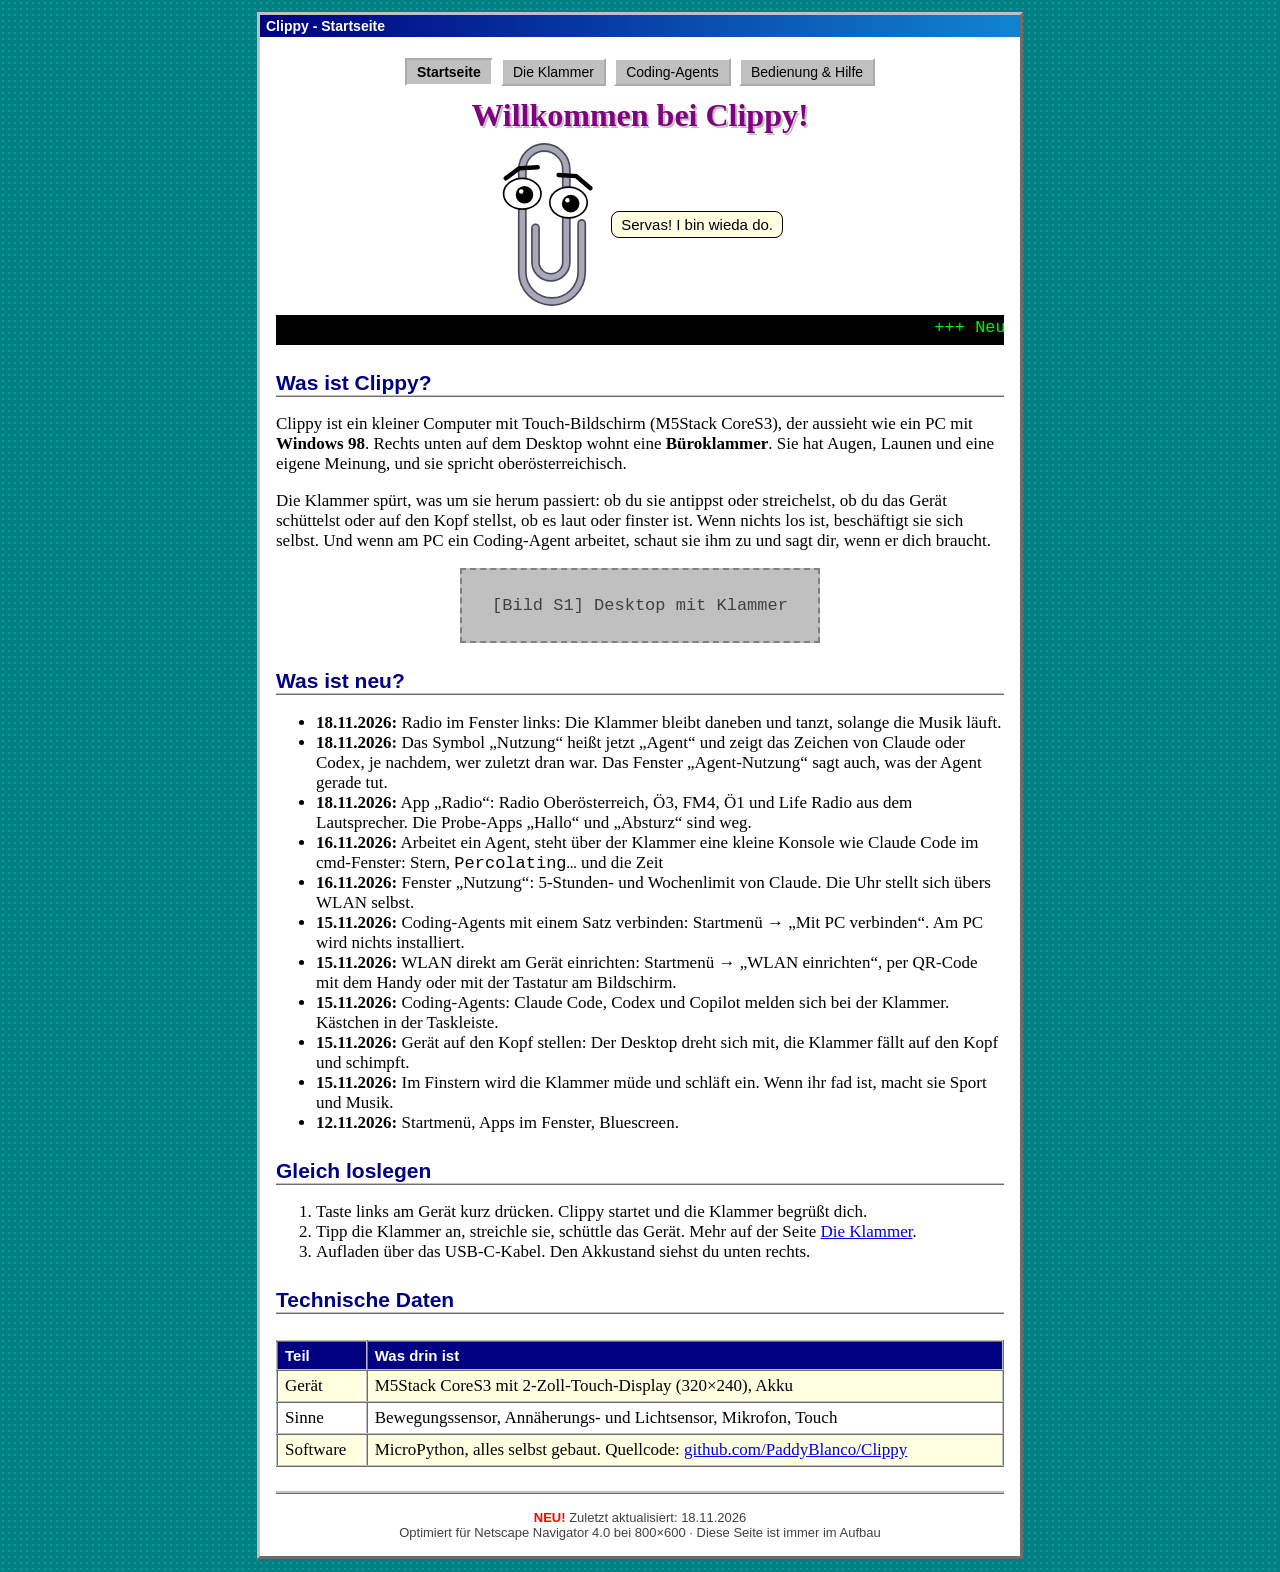
==== manual/index.html @ 328dc726 "Radio im Fenster links, die Klammer tanzt dazu Apps mit "beside" im Manifest laufen in einem Fenster" ====
<!DOCTYPE html>
<html lang="de">
<head>
<meta charset="utf-8">
<meta name="viewport" content="width=device-width, initial-scale=1">
<title>Clippy - Das offizielle Handbuch</title>
<link rel="stylesheet" href="style.css">
</head>
<body>
<div class="page">
<div class="titlebar">Clippy - Startseite</div>
<div class="content">

<div class="nav">
  <a class="here" href="index.html">Startseite</a>
  <a href="klammer.html">Die Klammer</a>
  <a href="agents.html">Coding-Agents</a>
  <a href="hilfe.html">Bedienung &amp; Hilfe</a>
</div>

<h1>Willkommen bei Clippy!</h1>
<div class="hello">
<!-- Die Klammer, mit denselben Maßen wie am Gerät (device/clippy/pet/draw.py) -->
<svg viewBox="6 0 100 150" role="img" aria-label="Die Büroklammer">
  <g fill="none" stroke-linecap="round">
    <path d="M41 78 L41 109 A14 14 0 0 0 69 109 L69 25 A20 20 0 0 0 29 25 L29 118 A27 27 0 0 0 83 118 L83 74"
          stroke="#4a4a55" stroke-width="8"/>
    <path d="M41 78 L41 109 A14 14 0 0 0 69 109 L69 25 A20 20 0 0 0 29 25 L29 118 A27 27 0 0 0 83 118 L83 74"
          stroke="#a8a8b8" stroke-width="5"/>
  </g>
  <ellipse cx="29" cy="47" rx="17" ry="14" fill="#fff" stroke="#000" stroke-width="1.5"/>
  <ellipse cx="71" cy="55" rx="17" ry="14" fill="#fff" stroke="#000" stroke-width="1.5"/>
  <circle cx="31" cy="48" r="8"/><circle cx="73" cy="56" r="8"/>
  <circle cx="28" cy="45" r="2" fill="#fff"/><circle cx="70" cy="53" r="2" fill="#fff"/>
  <polyline points="14,33 26,24 43,23" fill="none" stroke="#000" stroke-width="4" stroke-linecap="round"/>
  <polyline points="62,30 78,31 91,42" fill="none" stroke="#000" stroke-width="4" stroke-linecap="round"/>
</svg>
<span class="say">Servas! I bin wieda do.</span>
</div>

<div class="marquee"><marquee scrollamount="4">+++ Neu: Radio hören, und die Klammer tanzt dazu +++ Die Klammer merkt jetzt, wenn Claude, Codex oder Copilot auf dich warten +++ Gerät auf den Kopf stellen und schauen, was passiert +++</marquee></div>

<h2>Was ist Clippy?</h2>
<p>Clippy ist ein kleiner Computer mit Touch-Bildschirm (M5Stack CoreS3), der aussieht wie ein PC mit
<b>Windows 98</b>. Rechts unten auf dem Desktop wohnt eine <b>Büroklammer</b>. Sie hat Augen, Launen und eine
eigene Meinung, und sie spricht oberösterreichisch.</p>
<p>Die Klammer spürt, was um sie herum passiert: ob du sie antippst oder streichelst, ob du das Gerät schüttelst
oder auf den Kopf stellst, ob es laut oder finster ist. Wenn nichts los ist, beschäftigt sie sich selbst. Und wenn
am PC ein Coding-Agent arbeitet, schaut sie ihm zu und sagt dir, wenn er dich braucht.</p>
<div class="shot">[Bild S1] Desktop mit Klammer</div>

<h2>Was ist neu?</h2>
<ul>
  <li><b>18.11.2026:</b> Radio im Fenster links: Die Klammer bleibt daneben und tanzt, solange die Musik läuft.</li>
  <li><b>18.11.2026:</b> Das Symbol „Nutzung“ heißt jetzt „Agent“ und zeigt das Zeichen von Claude oder Codex, je nachdem, wer zuletzt dran war. Das Fenster „Agent-Nutzung“ sagt auch, was der Agent gerade tut.</li>
  <li><b>18.11.2026:</b> App „Radio“: Radio Oberösterreich, Ö3, FM4, Ö1 und Life Radio aus dem Lautsprecher. Die Probe-Apps „Hallo“ und „Absturz“ sind weg.</li>
  <li><b>16.11.2026:</b> Arbeitet ein Agent, steht über der Klammer eine kleine Konsole wie Claude Code im cmd-Fenster: Stern, <tt>Percolating…</tt> und die Zeit</li>
  <li><b>16.11.2026:</b> Fenster „Nutzung“: 5-Stunden- und Wochenlimit von Claude. Die Uhr stellt sich übers WLAN selbst.</li>
  <li><b>15.11.2026:</b> Coding-Agents mit einem Satz verbinden: Startmenü → „Mit PC verbinden“. Am PC wird nichts installiert.</li>
  <li><b>15.11.2026:</b> WLAN direkt am Gerät einrichten: Startmenü → „WLAN einrichten“, per QR-Code mit dem Handy oder mit der Tastatur am Bildschirm.</li>
  <li><b>15.11.2026:</b> Coding-Agents: Claude Code, Codex und Copilot melden sich bei der Klammer. Kästchen in der Taskleiste.</li>
  <li><b>15.11.2026:</b> Gerät auf den Kopf stellen: Der Desktop dreht sich mit, die Klammer fällt auf den Kopf und schimpft.</li>
  <li><b>15.11.2026:</b> Im Finstern wird die Klammer müde und schläft ein. Wenn ihr fad ist, macht sie Sport und Musik.</li>
  <li><b>12.11.2026:</b> Startmenü, Apps im Fenster, Bluescreen.</li>
</ul>

<h2>Gleich loslegen</h2>
<ol>
  <li>Taste links am Gerät kurz drücken. Clippy startet und die Klammer begrüßt dich.</li>
  <li>Tipp die Klammer an, streichle sie, schüttle das Gerät. Mehr auf der Seite <a href="klammer.html">Die Klammer</a>.</li>
  <li>Aufladen über das USB-C-Kabel. Den Akkustand siehst du unten rechts.</li>
</ol>

<h2>Technische Daten</h2>
<div class="wrap"><table class="box">
  <tr><th>Teil</th><th>Was drin ist</th></tr>
  <tr><td>Gerät</td><td>M5Stack CoreS3 mit 2-Zoll-Touch-Display (320&times;240), Akku</td></tr>
  <tr><td>Sinne</td><td>Bewegungssensor, Annäherungs- und Lichtsensor, Mikrofon, Touch</td></tr>
  <tr><td>Software</td><td>MicroPython, alles selbst gebaut. Quellcode:
    <a href="https://github.com/PaddyBlanco/Clippy">github.com/PaddyBlanco/Clippy</a></td></tr>
</table></div>

<hr>
<div class="footer">
  <span class="blink">NEU!</span> Zuletzt aktualisiert: 18.11.2026<br>
  Optimiert für Netscape Navigator 4.0 bei 800&times;600 &middot; Diese Seite ist immer im Aufbau
</div>
</div>
</div>
</body>
</html>
---- manual/style.css ----
/* Clippy-Handbuch: private Homepage von 1998, aber am Handy lesbar. */
body {
  margin: 0;
  padding: 12px;
  background-color: #008080;
  background-image: radial-gradient(#0a9a9a 1px, transparent 1px);
  background-size: 6px 6px;
  font-family: "Times New Roman", Times, serif;
  font-size: 17px;
  color: #000000;
}
.page {
  max-width: 760px;
  margin: 0 auto;
  background: #ffffff;
  border: 3px outset #c0c0c0;
}
.titlebar {
  background: linear-gradient(90deg, #000080, #1084d0);
  color: #ffffff;
  font-family: Tahoma, Verdana, sans-serif;
  font-weight: bold;
  font-size: 14px;
  padding: 3px 6px;
}
.content { padding: 10px 16px 16px; }
h1 {
  font-family: "Comic Sans MS", "Comic Sans", cursive;
  color: #800080;
  text-align: center;
  font-size: 32px;
  margin: 8px 0;
  text-shadow: 2px 2px #c0c0c0;
}
h2 {
  font-family: Arial, Helvetica, sans-serif;
  color: #000080;
  border-bottom: 2px ridge #c0c0c0;
  font-size: 21px;
  margin-top: 26px;
}
a { color: #0000ee; }
a:visited { color: #551a8b; }
hr { border: 0; border-top: 3px ridge #c0c0c0; margin: 16px 0; }
.nav { text-align: center; margin: 8px 0 4px; }
.nav a {
  display: inline-block;
  margin: 3px 2px;
  padding: 4px 10px;
  background: #c0c0c0;
  border: 2px outset #ffffff;
  color: #000000;
  text-decoration: none;
  font-family: Tahoma, Verdana, sans-serif;
  font-size: 14px;
}
.nav a.here { border-style: inset; font-weight: bold; }
.marquee {
  background: #000000;
  color: #00ff00;
  font-family: "Courier New", monospace;
  padding: 3px 0;
  margin: 8px 0;
}
.blink { animation: blink 1s steps(1) infinite; color: #ff0000; font-weight: bold; }
@keyframes blink { 50% { visibility: hidden; } }
table.box { border-collapse: collapse; width: 100%; margin: 8px 0; }
table.box th { background: #000080; color: #ffffff; font-family: Arial, sans-serif; font-size: 15px; }
table.box th, table.box td { border: 2px inset #c0c0c0; padding: 5px 7px; vertical-align: top; text-align: left; }
table.box tr:nth-child(even) td { background: #ffffe1; }
.wrap { overflow-x: auto; }
.shot {
  border: 2px dashed #808080;
  background: #c0c0c0;
  color: #404040;
  text-align: center;
  font-family: "Courier New", monospace;
  padding: 26px 8px;
  margin: 10px auto;
  max-width: 340px;
}
.say {
  background: #ffffe1;
  border: 1px solid #000000;
  border-radius: 8px;
  padding: 4px 9px;
  font-family: Tahoma, Verdana, sans-serif;
  font-size: 15px;
  display: inline-block;
}
.footer {
  text-align: center;
  font-size: 13px;
  color: #404040;
  font-family: Arial, sans-serif;
}
.hello { text-align: center; }
.hello svg { width: 110px; height: auto; vertical-align: middle; }
.hello .say { vertical-align: middle; }
table.box td, table.box th { overflow-wrap: break-word; hyphens: auto; }

/* Handy: weniger Rand, kleinere Überschriften, Tabellen enger */
@media (max-width: 520px) {
  body { padding: 6px; font-size: 16px; }
  .content { padding: 6px 10px 12px; }
  h1 { font-size: 25px; }
  h2 { font-size: 19px; }
  .nav a { padding: 4px 7px; font-size: 13px; }
  table.box th, table.box td { padding: 4px 5px; font-size: 15px; }
  .hello svg { width: 80px; }
}
.chip { display: inline-block; min-width: 26px; text-align: center; border: 2px inset #c0c0c0; font-family: Tahoma, sans-serif; }
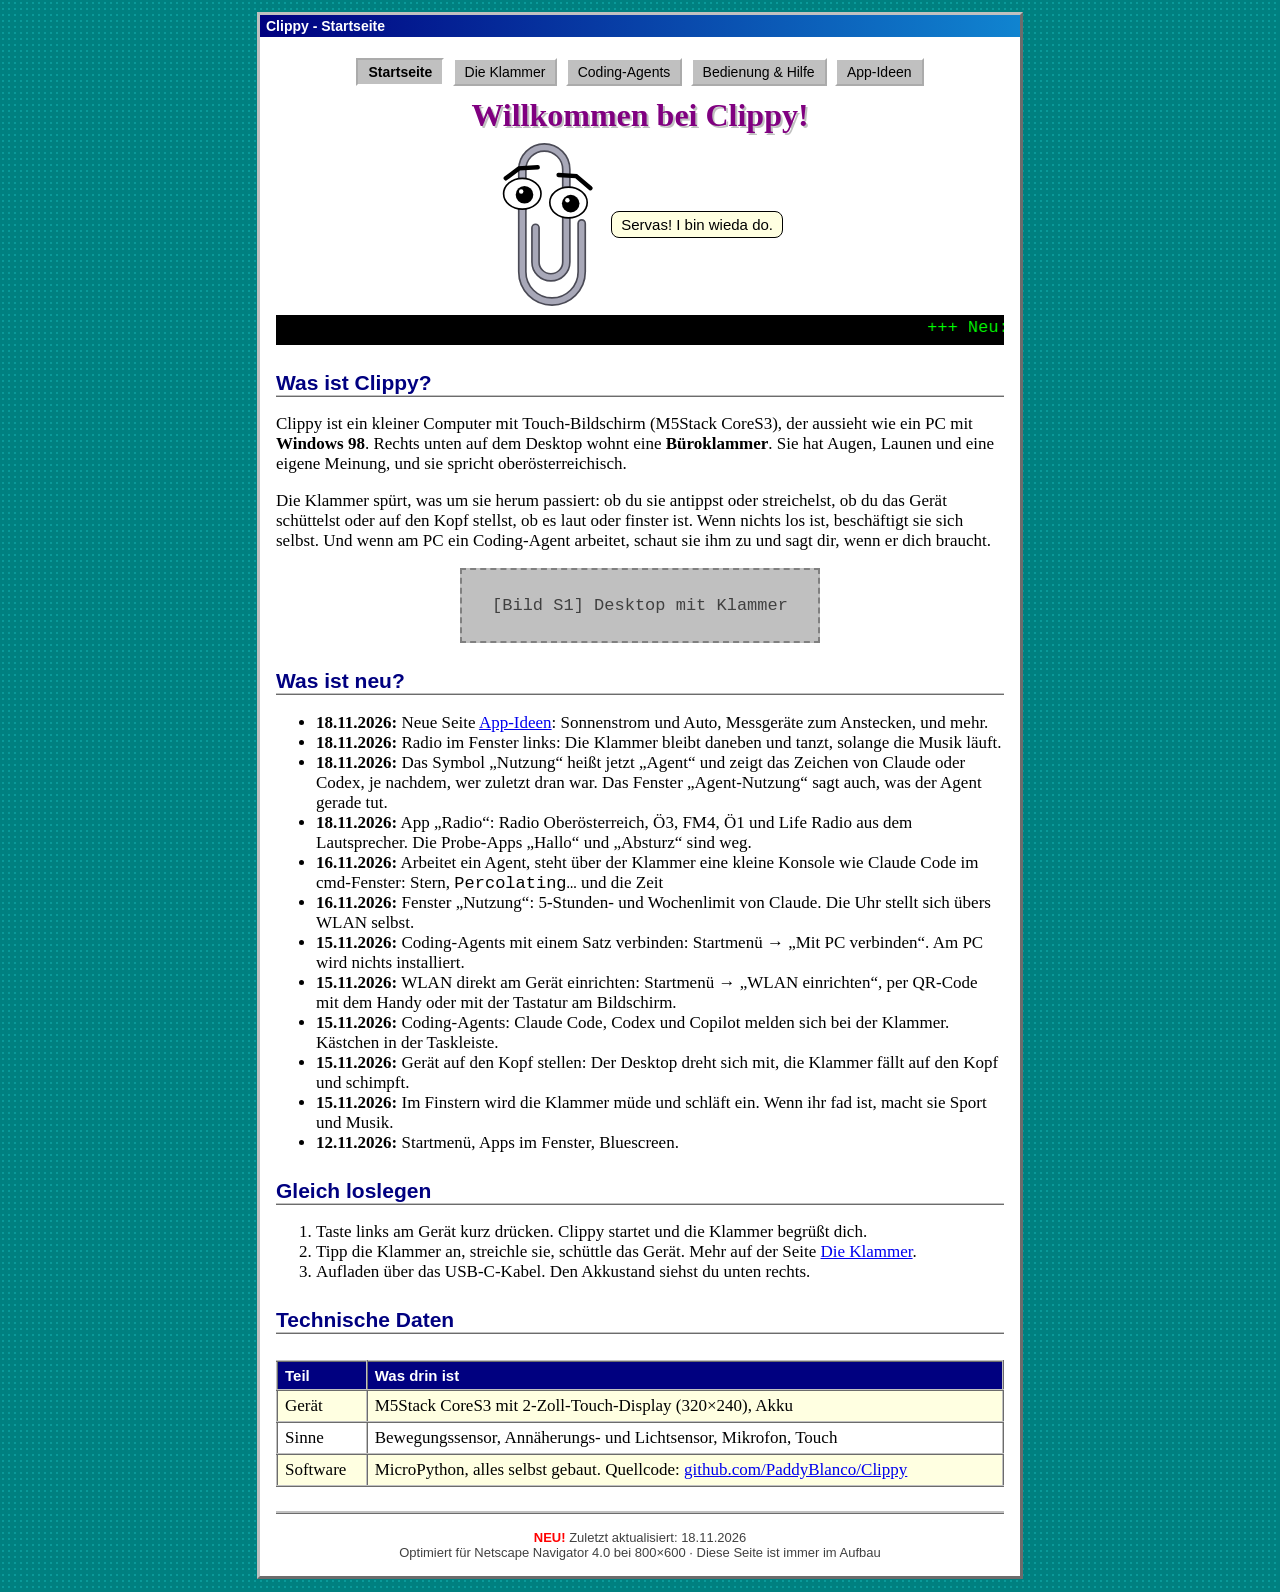
==== commit e286cac5: "Handbuch-Seite App-Ideen: Sonnenstrom, Messgeräte und mehr Neue Seite manual/ideen.html: Photovoltai" ====
--- a/manual/index.html
+++ b/manual/index.html
@@ -16,6 +16,7 @@
   <a href="klammer.html">Die Klammer</a>
   <a href="agents.html">Coding-Agents</a>
   <a href="hilfe.html">Bedienung &amp; Hilfe</a>
+  <a href="ideen.html">App-Ideen</a>
 </div>
 
 <h1>Willkommen bei Clippy!</h1>
@@ -51,6 +52,7 @@
 
 <h2>Was ist neu?</h2>
 <ul>
+  <li><b>18.11.2026:</b> Neue Seite <a href="ideen.html">App-Ideen</a>: Sonnenstrom und Auto, Messgeräte zum Anstecken, und mehr.</li>
   <li><b>18.11.2026:</b> Radio im Fenster links: Die Klammer bleibt daneben und tanzt, solange die Musik läuft.</li>
   <li><b>18.11.2026:</b> Das Symbol „Nutzung“ heißt jetzt „Agent“ und zeigt das Zeichen von Claude oder Codex, je nachdem, wer zuletzt dran war. Das Fenster „Agent-Nutzung“ sagt auch, was der Agent gerade tut.</li>
   <li><b>18.11.2026:</b> App „Radio“: Radio Oberösterreich, Ö3, FM4, Ö1 und Life Radio aus dem Lautsprecher. Die Probe-Apps „Hallo“ und „Absturz“ sind weg.</li>
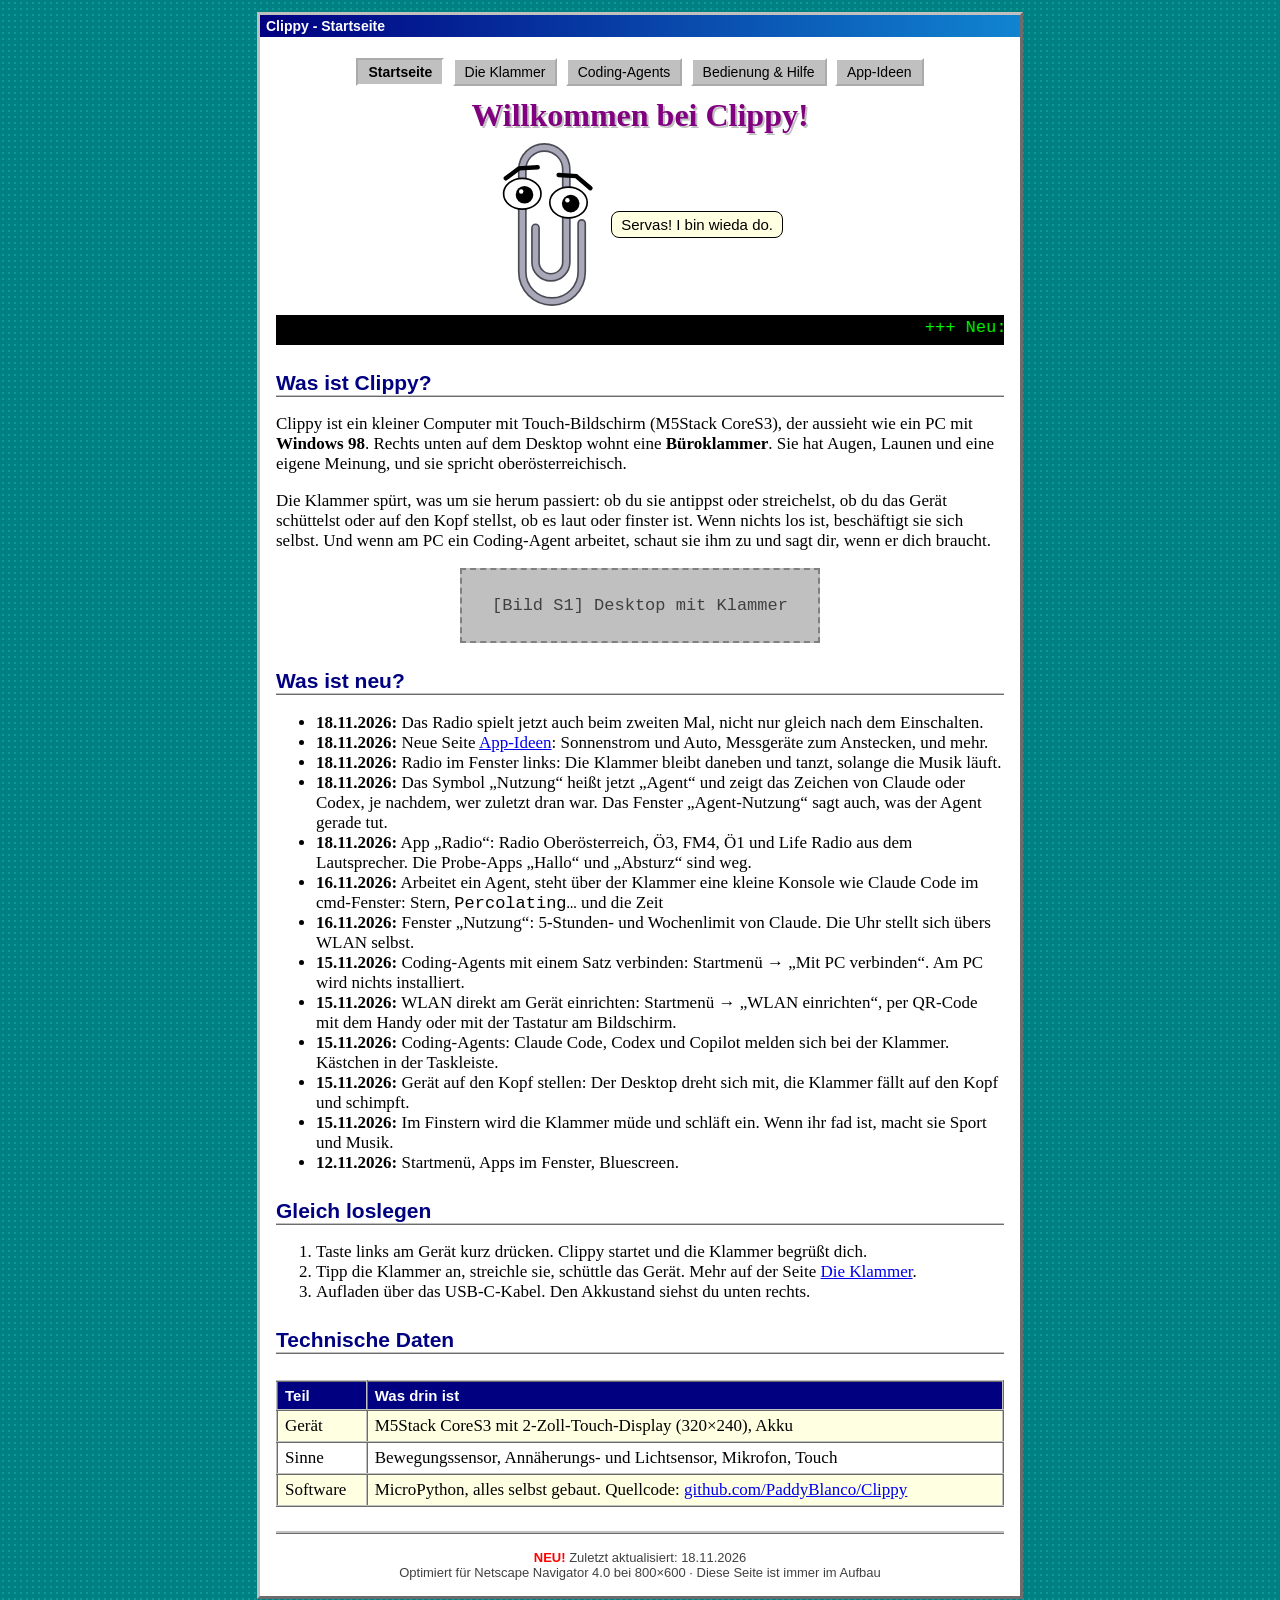
==== commit 14d126c7: "Radio spielt auch beim zweiten Mal Das Mikrofon verdrahtet Takt und Wortleitung auf sich um; player." ====
--- a/manual/index.html
+++ b/manual/index.html
@@ -52,6 +52,7 @@
 
 <h2>Was ist neu?</h2>
 <ul>
+  <li><b>18.11.2026:</b> Das Radio spielt jetzt auch beim zweiten Mal, nicht nur gleich nach dem Einschalten.</li>
   <li><b>18.11.2026:</b> Neue Seite <a href="ideen.html">App-Ideen</a>: Sonnenstrom und Auto, Messgeräte zum Anstecken, und mehr.</li>
   <li><b>18.11.2026:</b> Radio im Fenster links: Die Klammer bleibt daneben und tanzt, solange die Musik läuft.</li>
   <li><b>18.11.2026:</b> Das Symbol „Nutzung“ heißt jetzt „Agent“ und zeigt das Zeichen von Claude oder Codex, je nachdem, wer zuletzt dran war. Das Fenster „Agent-Nutzung“ sagt auch, was der Agent gerade tut.</li>
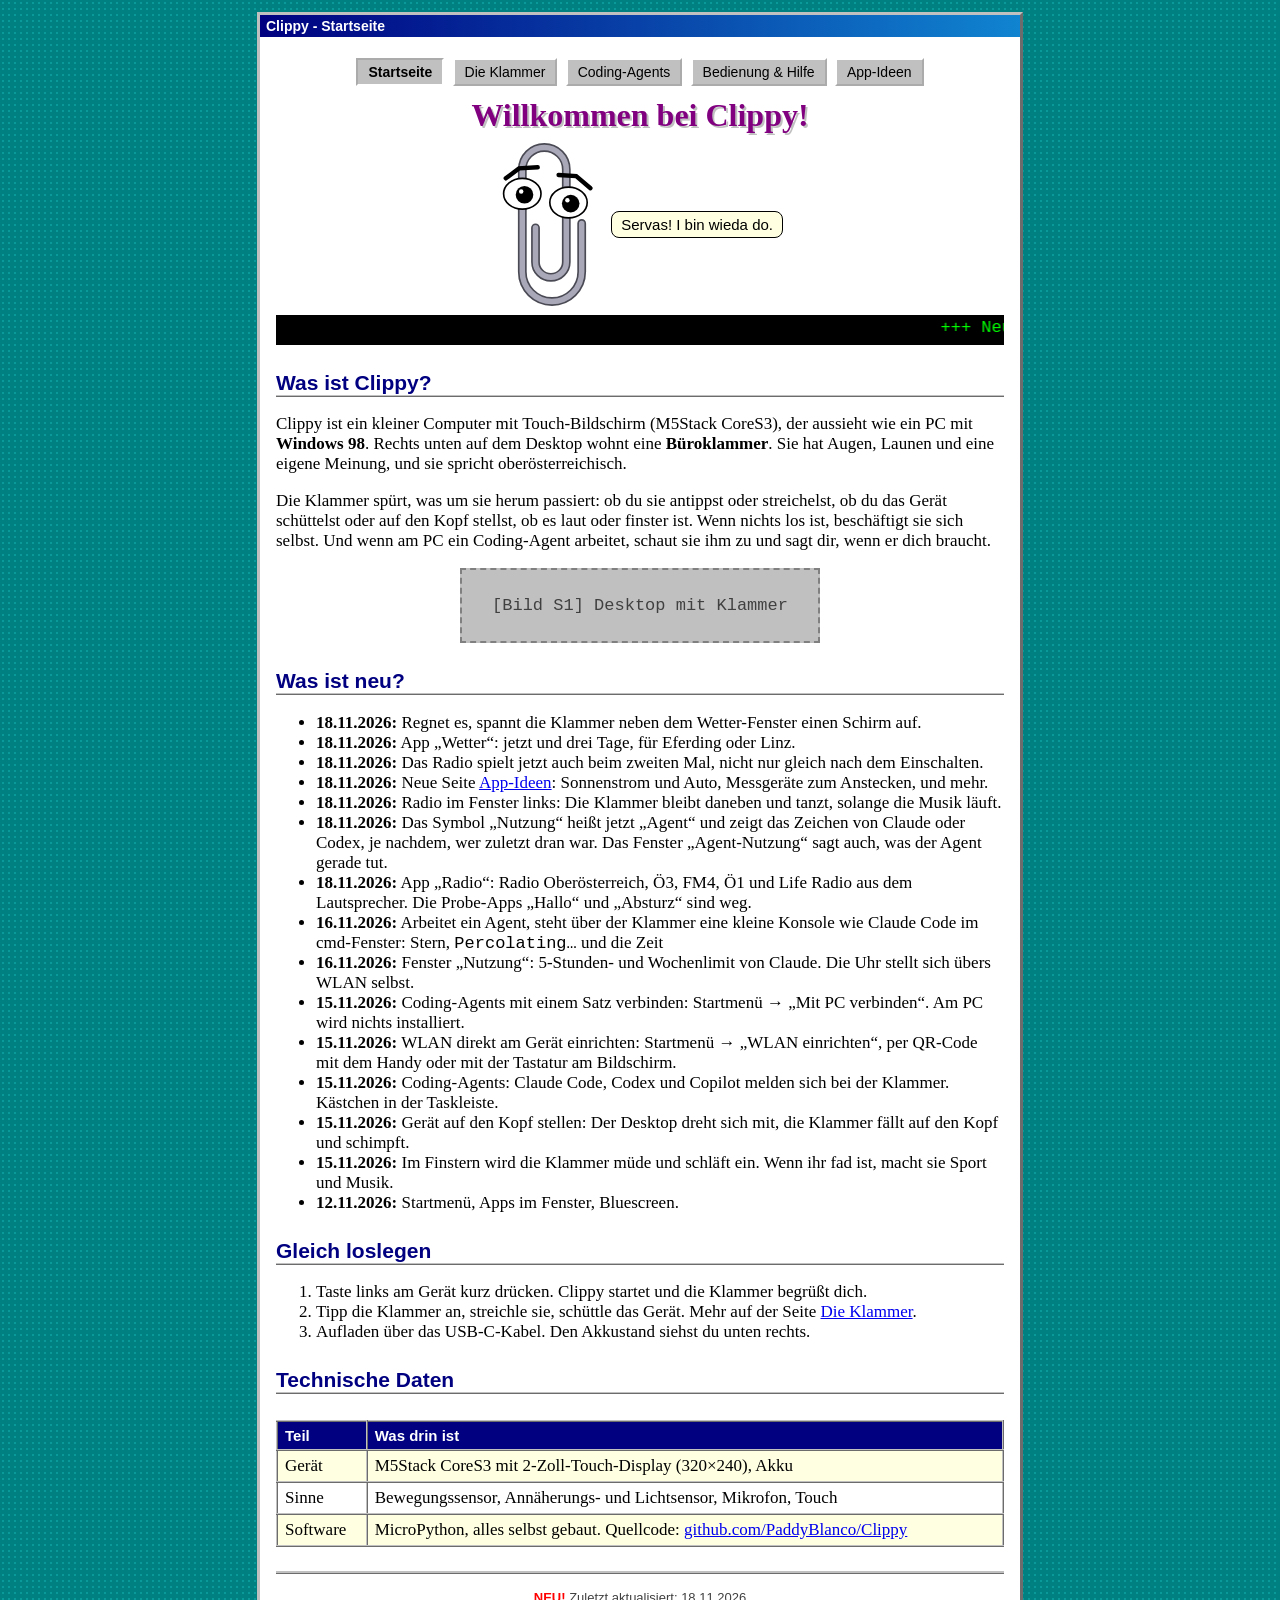
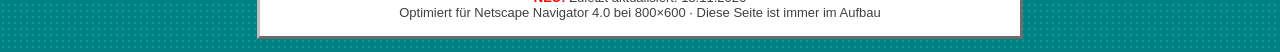
==== commit 1375aa2f: "Wetter für Eferding und Linz, bei Regen mit Schirm App Wetter neben der Klammer: jetzt und drei Tage" ====
--- a/manual/index.html
+++ b/manual/index.html
@@ -39,7 +39,7 @@
 <span class="say">Servas! I bin wieda do.</span>
 </div>
 
-<div class="marquee"><marquee scrollamount="4">+++ Neu: Radio hören, und die Klammer tanzt dazu +++ Die Klammer merkt jetzt, wenn Claude, Codex oder Copilot auf dich warten +++ Gerät auf den Kopf stellen und schauen, was passiert +++</marquee></div>
+<div class="marquee"><marquee scrollamount="4">+++ Neu: das Wetter für Eferding und Linz, bei Regen mit Schirm +++ Radio hören, und die Klammer tanzt dazu +++ Die Klammer merkt jetzt, wenn Claude, Codex oder Copilot auf dich warten +++ Gerät auf den Kopf stellen und schauen, was passiert +++</marquee></div>
 
 <h2>Was ist Clippy?</h2>
 <p>Clippy ist ein kleiner Computer mit Touch-Bildschirm (M5Stack CoreS3), der aussieht wie ein PC mit
@@ -52,6 +52,8 @@
 
 <h2>Was ist neu?</h2>
 <ul>
+  <li><b>18.11.2026:</b> Regnet es, spannt die Klammer neben dem Wetter-Fenster einen Schirm auf.</li>
+  <li><b>18.11.2026:</b> App „Wetter“: jetzt und drei Tage, für Eferding oder Linz.</li>
   <li><b>18.11.2026:</b> Das Radio spielt jetzt auch beim zweiten Mal, nicht nur gleich nach dem Einschalten.</li>
   <li><b>18.11.2026:</b> Neue Seite <a href="ideen.html">App-Ideen</a>: Sonnenstrom und Auto, Messgeräte zum Anstecken, und mehr.</li>
   <li><b>18.11.2026:</b> Radio im Fenster links: Die Klammer bleibt daneben und tanzt, solange die Musik läuft.</li>
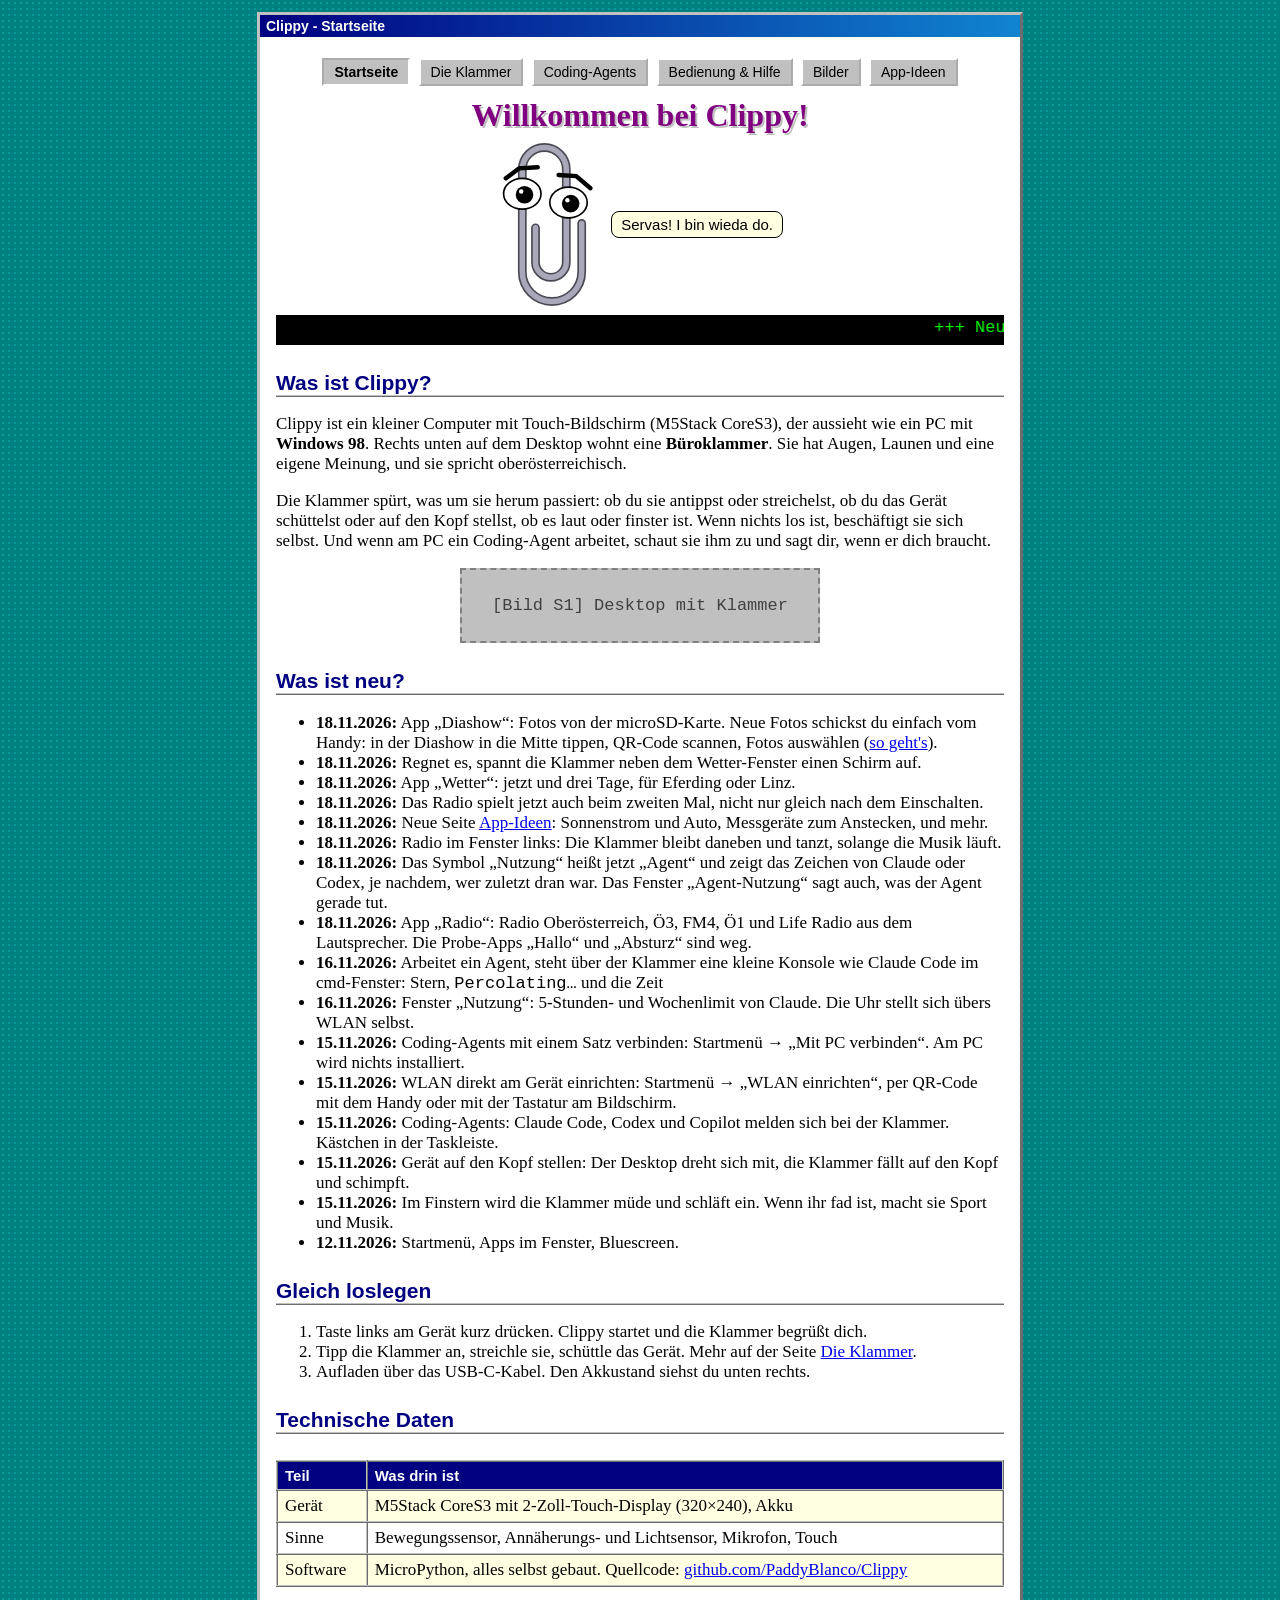
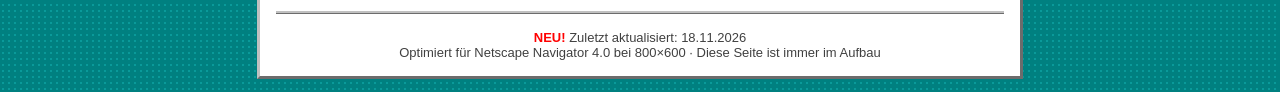
==== commit bb80db61: "Diashow: Fotos von der Karte und direkt vom Handy App Diashow zeigt Fotos von der microSD-Karte. In " ====
--- a/manual/index.html
+++ b/manual/index.html
@@ -16,6 +16,7 @@
   <a href="klammer.html">Die Klammer</a>
   <a href="agents.html">Coding-Agents</a>
   <a href="hilfe.html">Bedienung &amp; Hilfe</a>
+  <a href="bilder.html">Bilder</a>
   <a href="ideen.html">App-Ideen</a>
 </div>
 
@@ -39,7 +40,7 @@
 <span class="say">Servas! I bin wieda do.</span>
 </div>
 
-<div class="marquee"><marquee scrollamount="4">+++ Neu: das Wetter für Eferding und Linz, bei Regen mit Schirm +++ Radio hören, und die Klammer tanzt dazu +++ Die Klammer merkt jetzt, wenn Claude, Codex oder Copilot auf dich warten +++ Gerät auf den Kopf stellen und schauen, was passiert +++</marquee></div>
+<div class="marquee"><marquee scrollamount="4">+++ Neu: Diashow, Fotos schickst du einfach vom Handy +++ das Wetter für Eferding und Linz, bei Regen mit Schirm +++ Radio hören, und die Klammer tanzt dazu +++ Die Klammer merkt jetzt, wenn Claude, Codex oder Copilot auf dich warten +++ Gerät auf den Kopf stellen und schauen, was passiert +++</marquee></div>
 
 <h2>Was ist Clippy?</h2>
 <p>Clippy ist ein kleiner Computer mit Touch-Bildschirm (M5Stack CoreS3), der aussieht wie ein PC mit
@@ -52,6 +53,7 @@
 
 <h2>Was ist neu?</h2>
 <ul>
+  <li><b>18.11.2026:</b> App „Diashow“: Fotos von der microSD-Karte. Neue Fotos schickst du einfach vom Handy: in der Diashow in die Mitte tippen, QR-Code scannen, Fotos auswählen (<a href="hilfe.html">so geht's</a>).</li>
   <li><b>18.11.2026:</b> Regnet es, spannt die Klammer neben dem Wetter-Fenster einen Schirm auf.</li>
   <li><b>18.11.2026:</b> App „Wetter“: jetzt und drei Tage, für Eferding oder Linz.</li>
   <li><b>18.11.2026:</b> Das Radio spielt jetzt auch beim zweiten Mal, nicht nur gleich nach dem Einschalten.</li>
--- a/manual/style.css
+++ b/manual/style.css
@@ -110,3 +110,19 @@
   .hello svg { width: 80px; }
 }
 .chip { display: inline-block; min-width: 26px; text-align: center; border: 2px inset #c0c0c0; font-family: Tahoma, sans-serif; }
+/* Werkzeug auf bilder.html: Kasten und Knöpfe im Windows-98-Grau */
+.tool { background: #c0c0c0; border: 2px outset #ffffff; padding: 4px 12px; margin: 12px 0; }
+.tool button {
+  font-family: Tahoma, Verdana, sans-serif;
+  font-size: 15px;
+  min-height: 40px;
+  margin: 4px 6px 4px 0;
+  padding: 4px 14px;
+  background: #c0c0c0;
+  border: 2px outset #ffffff;
+}
+.tool button:active { border-style: inset; }
+.tool button:disabled { color: #808080; }
+.tool ul { background: #ffffff; border: 2px inset #c0c0c0; padding: 6px 6px 6px 28px; max-height: 260px;
+  overflow-y: auto; font-family: Tahoma, sans-serif; font-size: 14px; }
+.tool .bad, .bad { color: #a00000; }
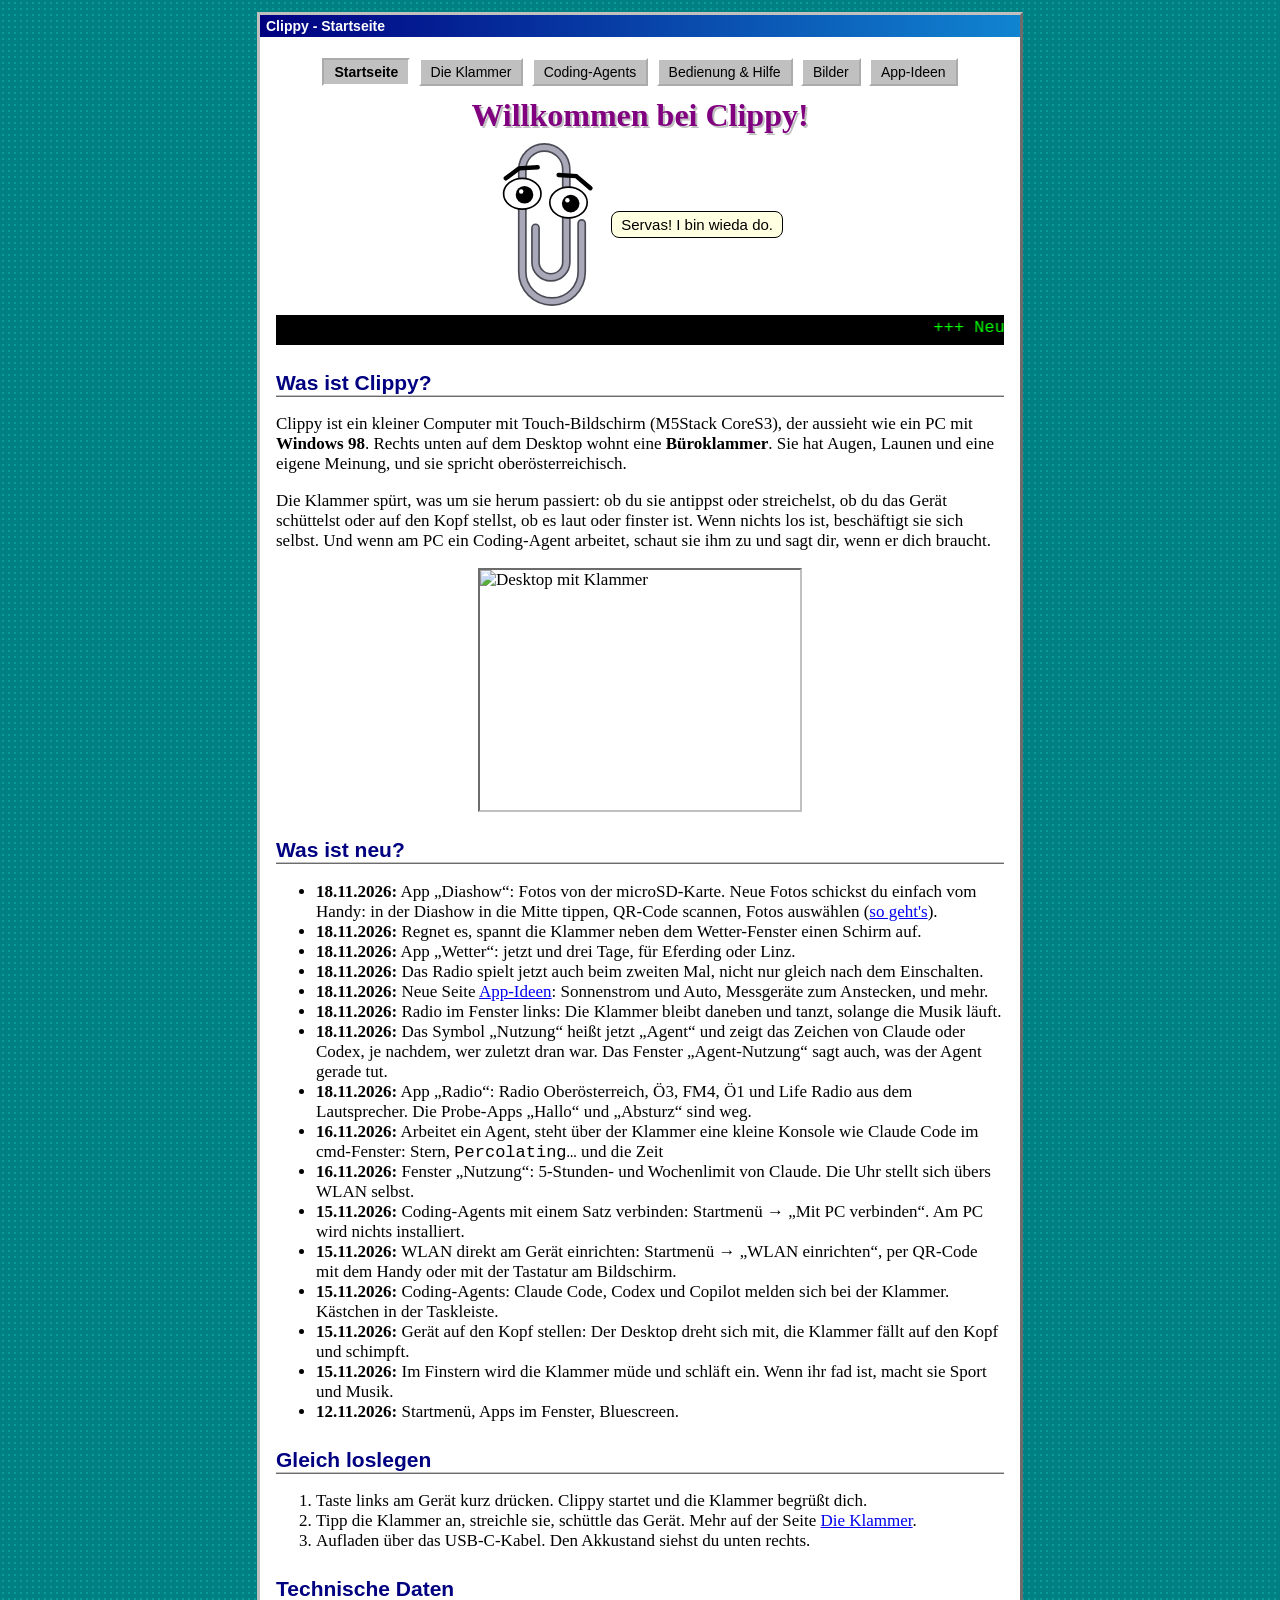
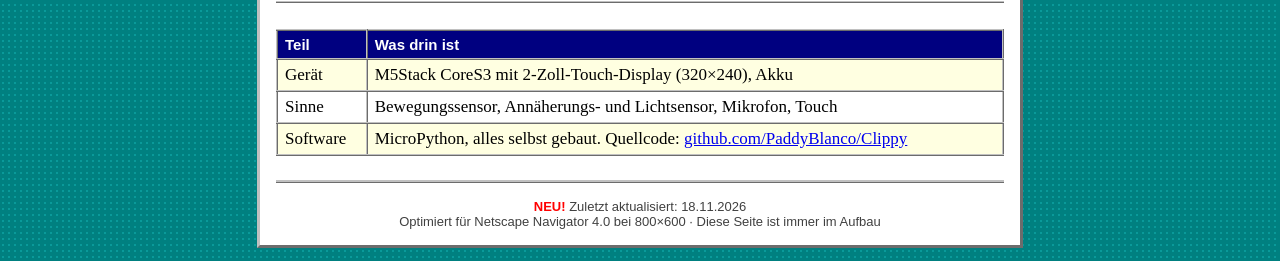
==== commit 0dcc9a00: "Handbuch zeigt Bilder vom Gerät statt Platzhaltern tools/screenshots.py zeichnet 16 Szenen mit der V" ====
--- a/manual/index.html
+++ b/manual/index.html
@@ -49,7 +49,7 @@
 <p>Die Klammer spürt, was um sie herum passiert: ob du sie antippst oder streichelst, ob du das Gerät schüttelst
 oder auf den Kopf stellst, ob es laut oder finster ist. Wenn nichts los ist, beschäftigt sie sich selbst. Und wenn
 am PC ein Coding-Agent arbeitet, schaut sie ihm zu und sagt dir, wenn er dich braucht.</p>
-<div class="shot">[Bild S1] Desktop mit Klammer</div>
+<img class="pic" src="img/s1.png" alt="Desktop mit Klammer" width="320" height="240">
 
 <h2>Was ist neu?</h2>
 <ul>
--- a/manual/style.css
+++ b/manual/style.css
@@ -126,3 +126,9 @@
 .tool ul { background: #ffffff; border: 2px inset #c0c0c0; padding: 6px 6px 6px 28px; max-height: 260px;
   overflow-y: auto; font-family: Tahoma, sans-serif; font-size: 14px; }
 .tool .bad, .bad { color: #a00000; }
+/* Bilder vom Gerät, erzeugt mit tools/screenshots.py (docs/manual.md) */
+img.pic { display: block; margin: 10px auto; max-width: 100%; height: auto; border: 2px inset #c0c0c0; }
+.gallery { display: flex; flex-wrap: wrap; justify-content: center; gap: 10px; margin: 10px 0; }
+.gallery figure { margin: 0; width: 240px; max-width: calc(50% - 6px); text-align: center; font-size: 14px;
+  font-family: Tahoma, sans-serif; }
+.gallery img.pic { width: 100%; margin: 0 0 3px; }
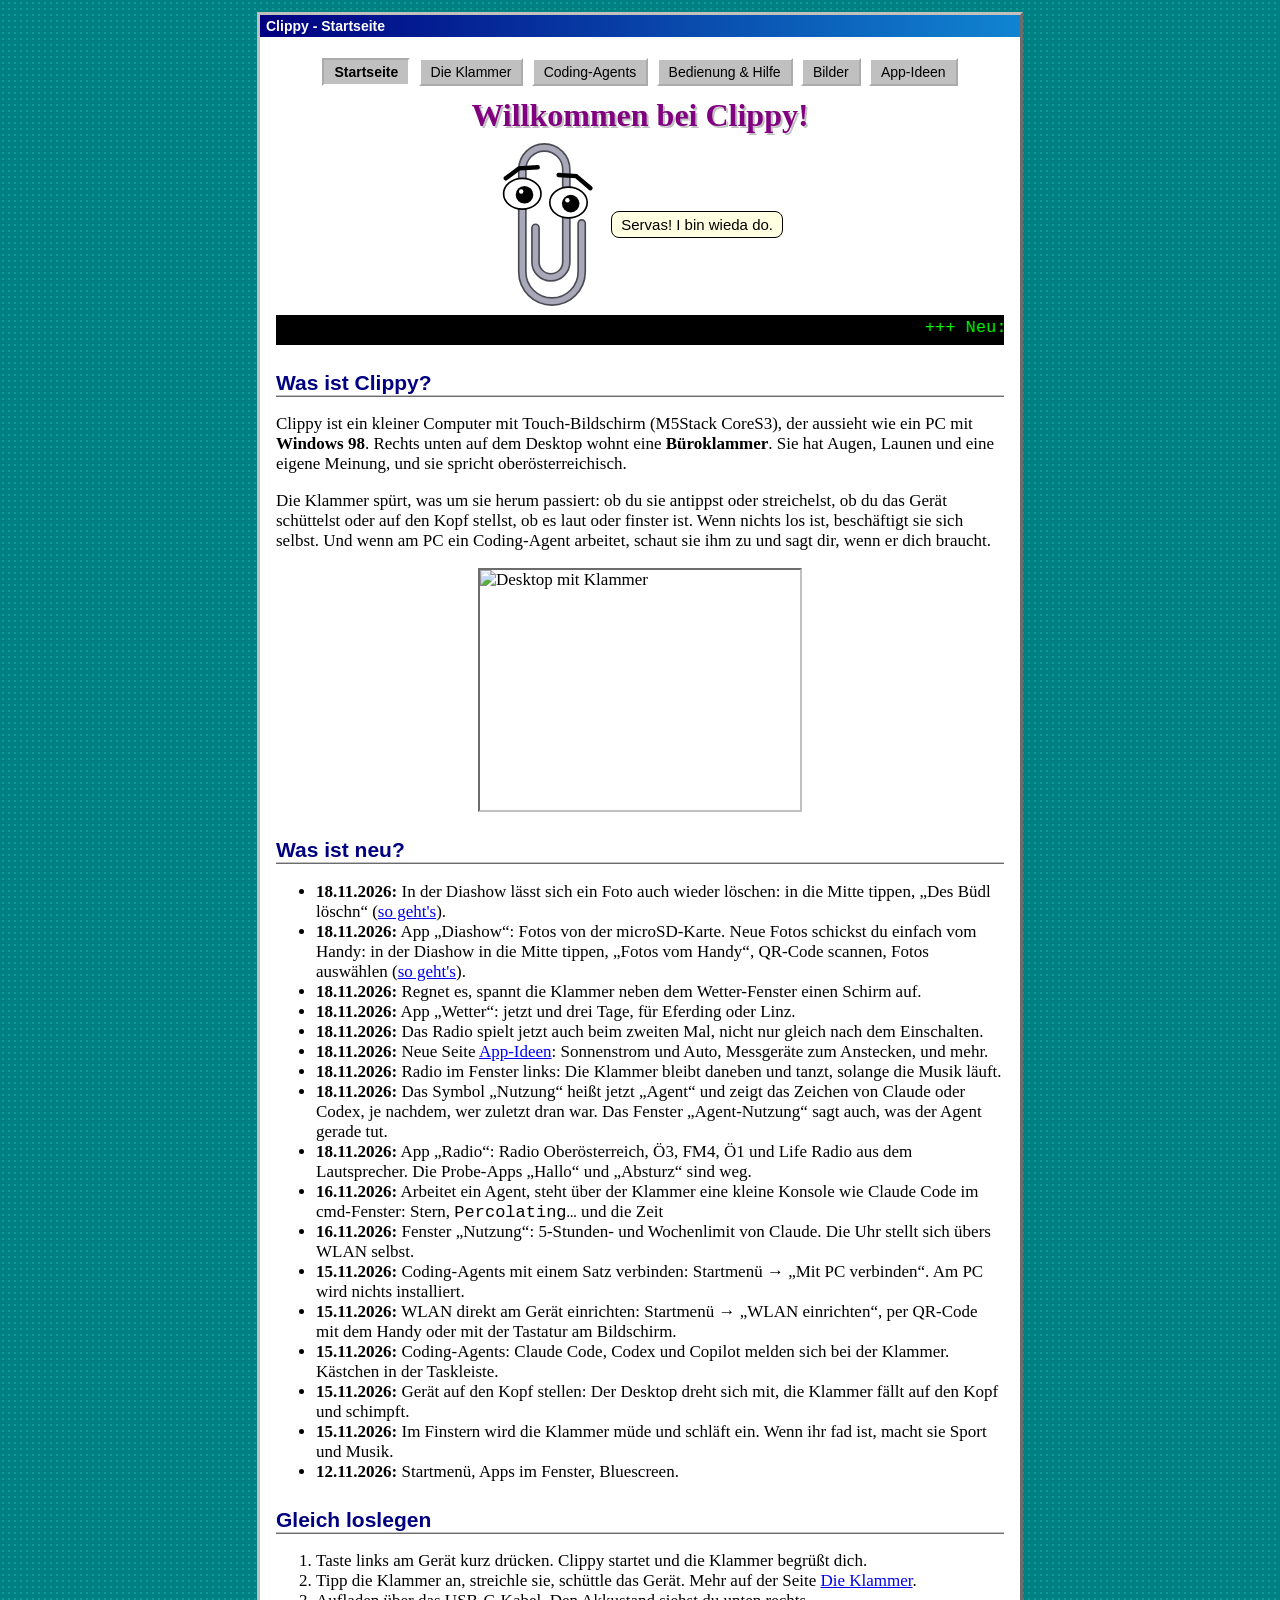
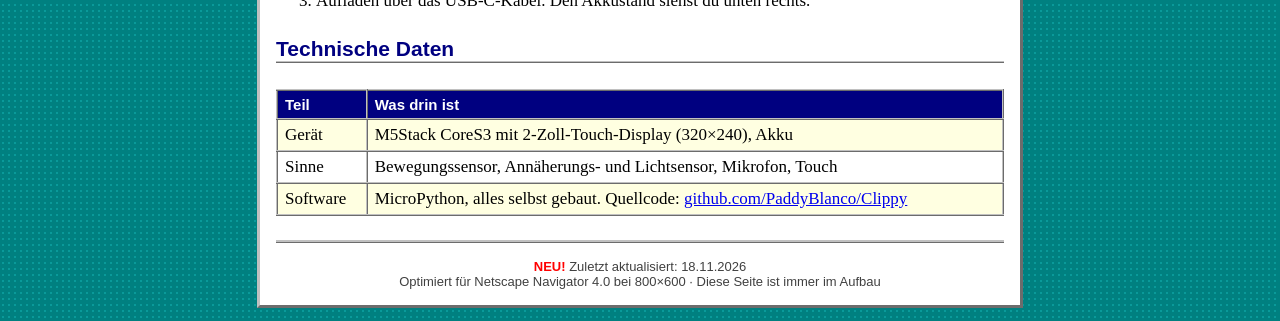
==== commit 137cf50f: "Diashow kann Bilder löschen In die Mitte tippen öffnet ein Menü: Fotos vom Handy oder das gezeigte B" ====
--- a/manual/index.html
+++ b/manual/index.html
@@ -53,7 +53,8 @@
 
 <h2>Was ist neu?</h2>
 <ul>
-  <li><b>18.11.2026:</b> App „Diashow“: Fotos von der microSD-Karte. Neue Fotos schickst du einfach vom Handy: in der Diashow in die Mitte tippen, QR-Code scannen, Fotos auswählen (<a href="hilfe.html">so geht's</a>).</li>
+  <li><b>18.11.2026:</b> In der Diashow lässt sich ein Foto auch wieder löschen: in die Mitte tippen, „Des Büdl löschn“ (<a href="hilfe.html">so geht's</a>).</li>
+  <li><b>18.11.2026:</b> App „Diashow“: Fotos von der microSD-Karte. Neue Fotos schickst du einfach vom Handy: in der Diashow in die Mitte tippen, „Fotos vom Handy“, QR-Code scannen, Fotos auswählen (<a href="hilfe.html">so geht's</a>).</li>
   <li><b>18.11.2026:</b> Regnet es, spannt die Klammer neben dem Wetter-Fenster einen Schirm auf.</li>
   <li><b>18.11.2026:</b> App „Wetter“: jetzt und drei Tage, für Eferding oder Linz.</li>
   <li><b>18.11.2026:</b> Das Radio spielt jetzt auch beim zweiten Mal, nicht nur gleich nach dem Einschalten.</li>
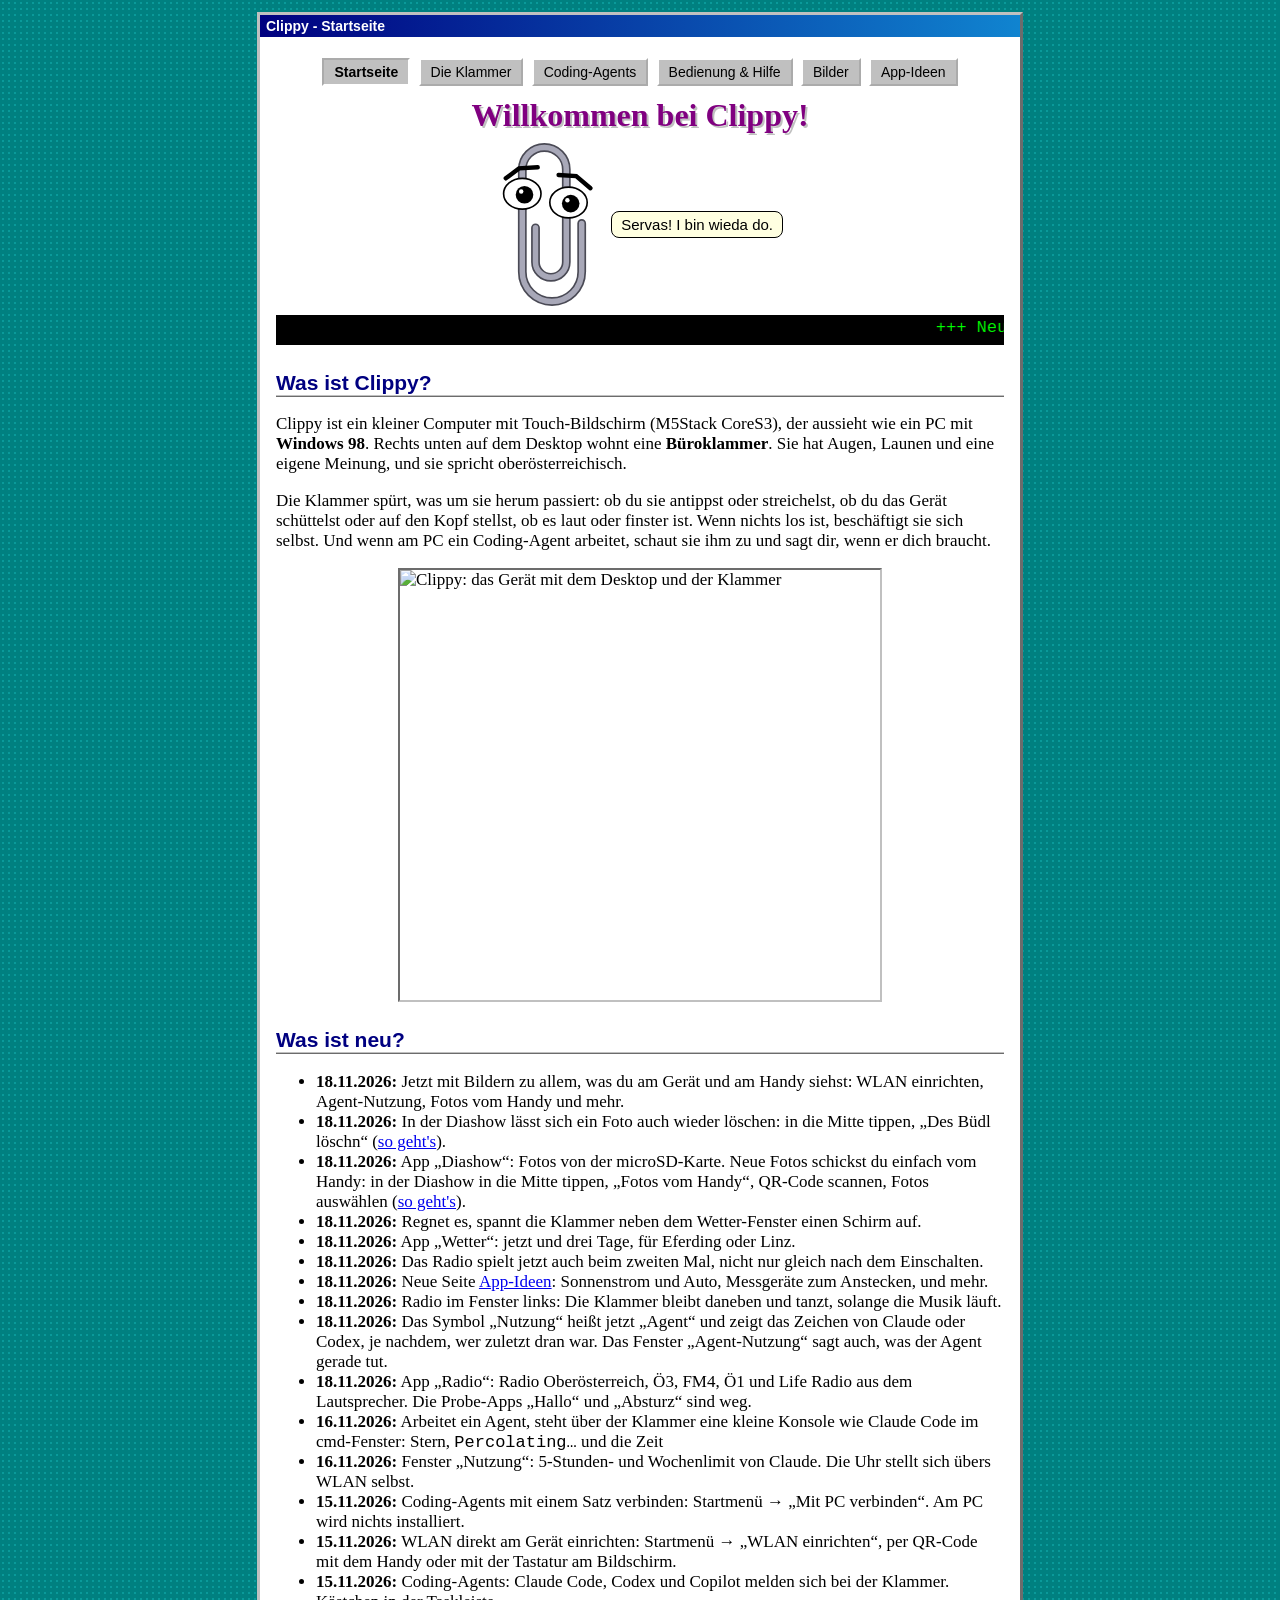
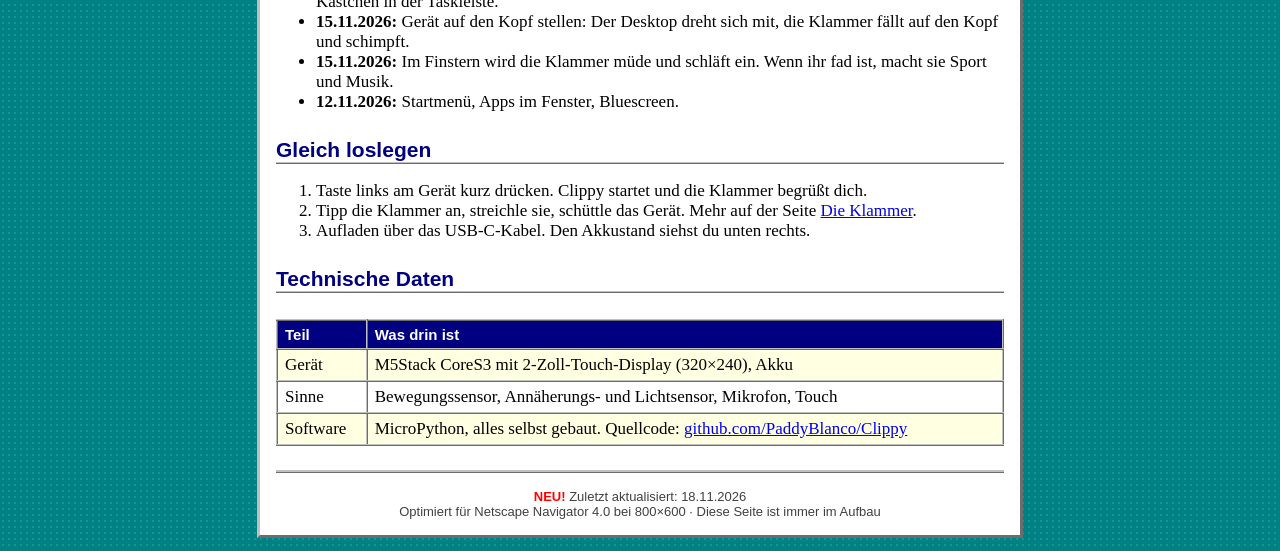
==== commit 2270ca01: "Handbuch zeigt alle Bilder vom Gerät und vom Handy Keine Platzhalter mehr: WLAN-Liste, Tastatur, QR-" ====
--- a/manual/index.html
+++ b/manual/index.html
@@ -49,10 +49,11 @@
 <p>Die Klammer spürt, was um sie herum passiert: ob du sie antippst oder streichelst, ob du das Gerät schüttelst
 oder auf den Kopf stellst, ob es laut oder finster ist. Wenn nichts los ist, beschäftigt sie sich selbst. Und wenn
 am PC ein Coding-Agent arbeitet, schaut sie ihm zu und sagt dir, wenn er dich braucht.</p>
-<img class="pic" src="img/s1.png" alt="Desktop mit Klammer" width="320" height="240">
+<img class="pic" src="img/s2.png" alt="Clippy: das Gerät mit dem Desktop und der Klammer" width="480" height="430">
 
 <h2>Was ist neu?</h2>
 <ul>
+  <li><b>18.11.2026:</b> Jetzt mit Bildern zu allem, was du am Gerät und am Handy siehst: WLAN einrichten, Agent-Nutzung, Fotos vom Handy und mehr.</li>
   <li><b>18.11.2026:</b> In der Diashow lässt sich ein Foto auch wieder löschen: in die Mitte tippen, „Des Büdl löschn“ (<a href="hilfe.html">so geht's</a>).</li>
   <li><b>18.11.2026:</b> App „Diashow“: Fotos von der microSD-Karte. Neue Fotos schickst du einfach vom Handy: in der Diashow in die Mitte tippen, „Fotos vom Handy“, QR-Code scannen, Fotos auswählen (<a href="hilfe.html">so geht's</a>).</li>
   <li><b>18.11.2026:</b> Regnet es, spannt die Klammer neben dem Wetter-Fenster einen Schirm auf.</li>
--- a/manual/style.css
+++ b/manual/style.css
@@ -69,16 +69,6 @@
 table.box th, table.box td { border: 2px inset #c0c0c0; padding: 5px 7px; vertical-align: top; text-align: left; }
 table.box tr:nth-child(even) td { background: #ffffe1; }
 .wrap { overflow-x: auto; }
-.shot {
-  border: 2px dashed #808080;
-  background: #c0c0c0;
-  color: #404040;
-  text-align: center;
-  font-family: "Courier New", monospace;
-  padding: 26px 8px;
-  margin: 10px auto;
-  max-width: 340px;
-}
 .say {
   background: #ffffe1;
   border: 1px solid #000000;
